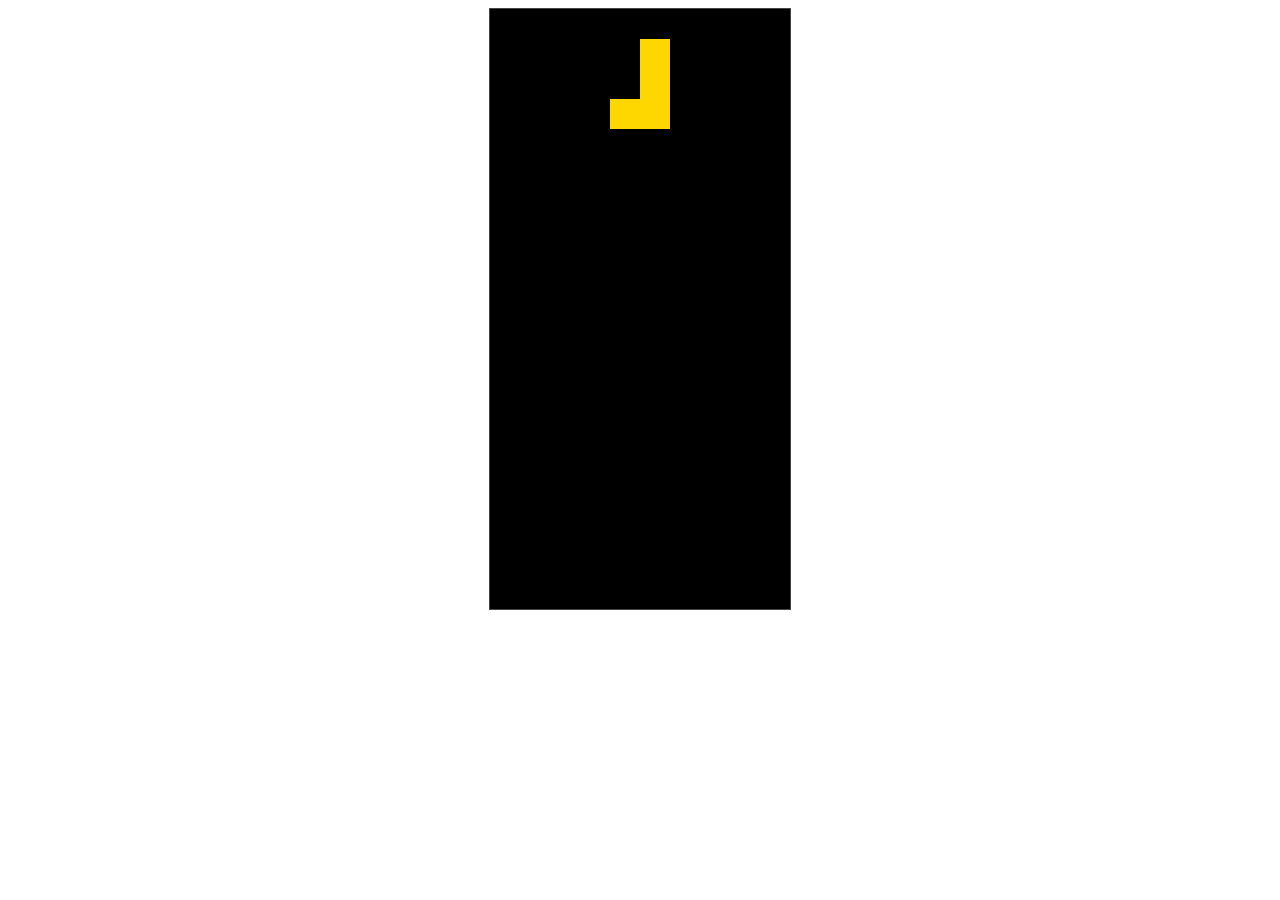
==== tetris.html @ b4fb96d3 "V0.1.0 Working games, HUD still in progress" ====
<!DOCTYPE html>
<html>
<head>
    <title>My Tetris Game</title>
    <link rel="stylesheet" type="text/css" href="./tetris.css">
</head>
<body>
    <!-- Your canvas element here -->
    <canvas id="tetris"></canvas>

    <script src="./tetris.js"></script>
</body>
</html>
---- tetris.css ----
canvas {
  border: 1px solid #444;
  display: block;
  margin: 0 auto;
  background-color: #000;
}
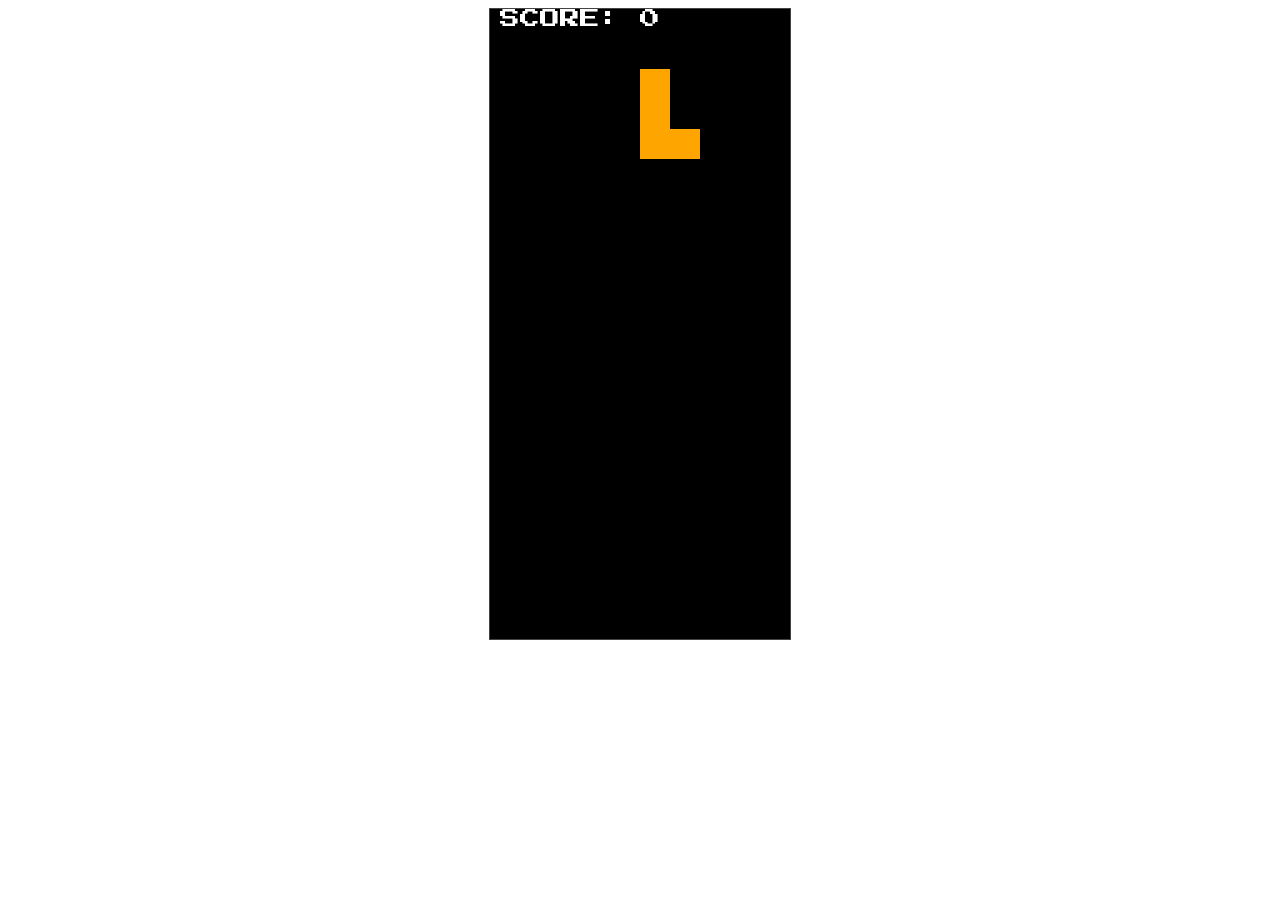
==== commit 13e1eea9: "Font 8bit for HUD and added the gameover mode" ====
--- a/tetris.html
+++ b/tetris.html
@@ -1,13 +1,19 @@
 <!DOCTYPE html>
 <html>
+
 <head>
-    <title>My Tetris Game</title>
-    <link rel="stylesheet" type="text/css" href="./tetris.css">
+  <title>My Tetris Game</title>
+  <link rel="stylesheet" type="text/css" href="./tetris.css">
+  <link rel="preconnect" href="https://fonts.googleapis.com">
+  <link rel="preconnect" href="https://fonts.gstatic.com" crossorigin>
+  <link href="https://fonts.googleapis.com/css2?family=Press+Start+2P&display=swap" rel="stylesheet">
 </head>
+
 <body>
-    <!-- Your canvas element here -->
-    <canvas id="tetris"></canvas>
+  <!-- Your canvas element here -->
+  <canvas id="tetris"></canvas>
 
-    <script src="./tetris.js"></script>
+  <script src="./tetris.js"></script>
 </body>
+
 </html>--- a/tetris.css
+++ b/tetris.css
@@ -3,4 +3,8 @@
   display: block;
   margin: 0 auto;
   background-color: #000;
+
+  font-family: "Press Start 2P";
+  font-weight: 400;
+  font-style: normal;
 }